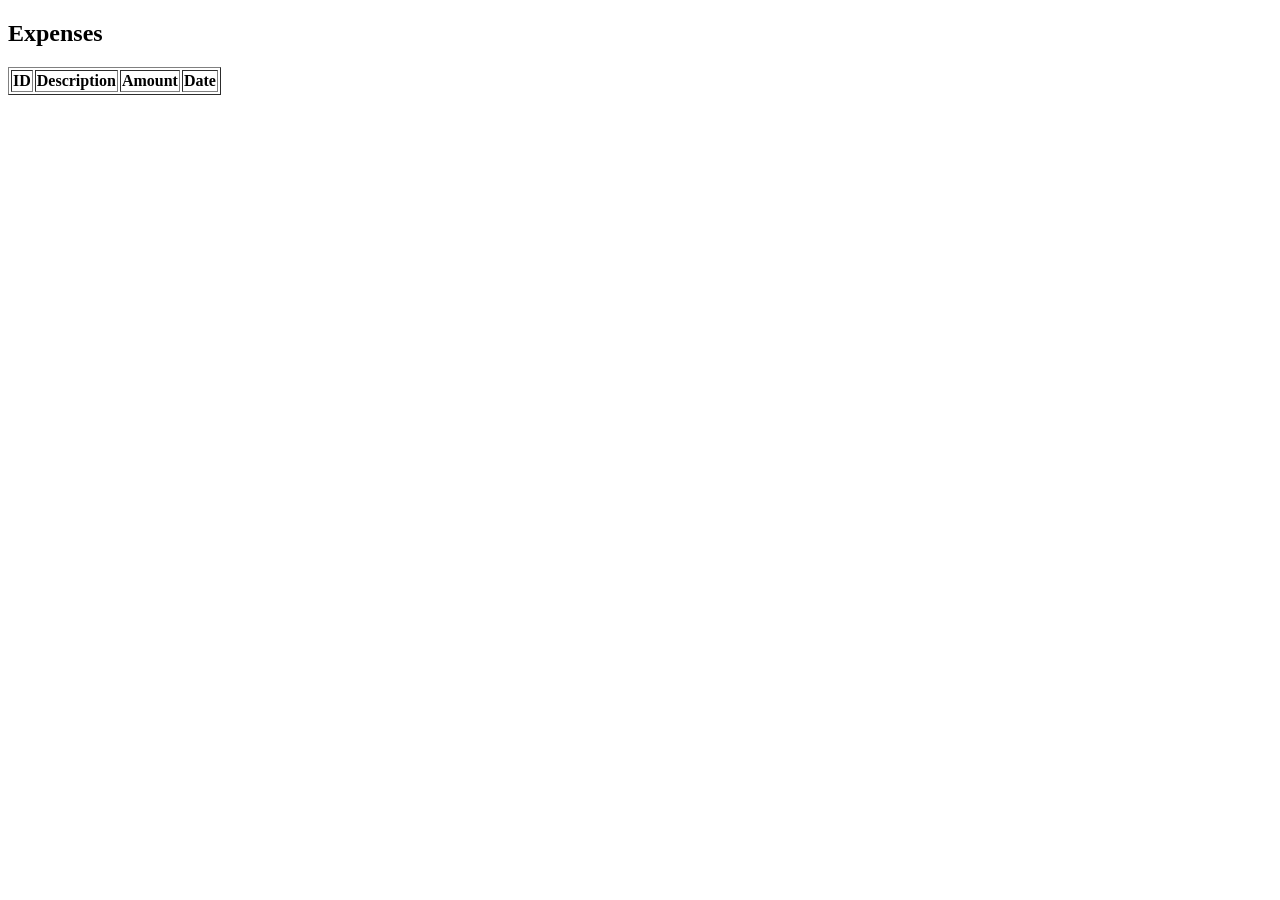
==== index.html @ ab444b0d "Add initial expense list HTML structure" ====
<!DOCTYPE html>
<html>
<head>
    <meta charset="UTF-8">
    <title>Expense List</title>
</head>
<body>
    <h2>Expenses</h2>
    <table border="1" id="expenseTable">
        <thead>
            <tr>
                <th>ID</th>
                <th>Description</th>
                <th>Amount</th>
                <th>Date</th>
            </tr>
        </thead>
        <tbody>
        </tbody>
    </table>

    <script>
    fetch('https://te.infinityfreeapp.com/expense.php')
    .then(response => response.json())
    .then(data => {
        let tbody = document.getElementById('expenseTable').querySelector('tbody');
        data.forEach(item => {
            let tr = document.createElement('tr');
            tr.innerHTML = `
                <td>${item.id}</td>
                <td>${item.description}</td>
                <td>${item.amount}</td>
                <td>${item.date}</td>
            `;
            tbody.appendChild(tr);
        });
    })
    .catch(err => {
        console.error('Fetch error:', err);
    });
    </script>
</body>
</html>
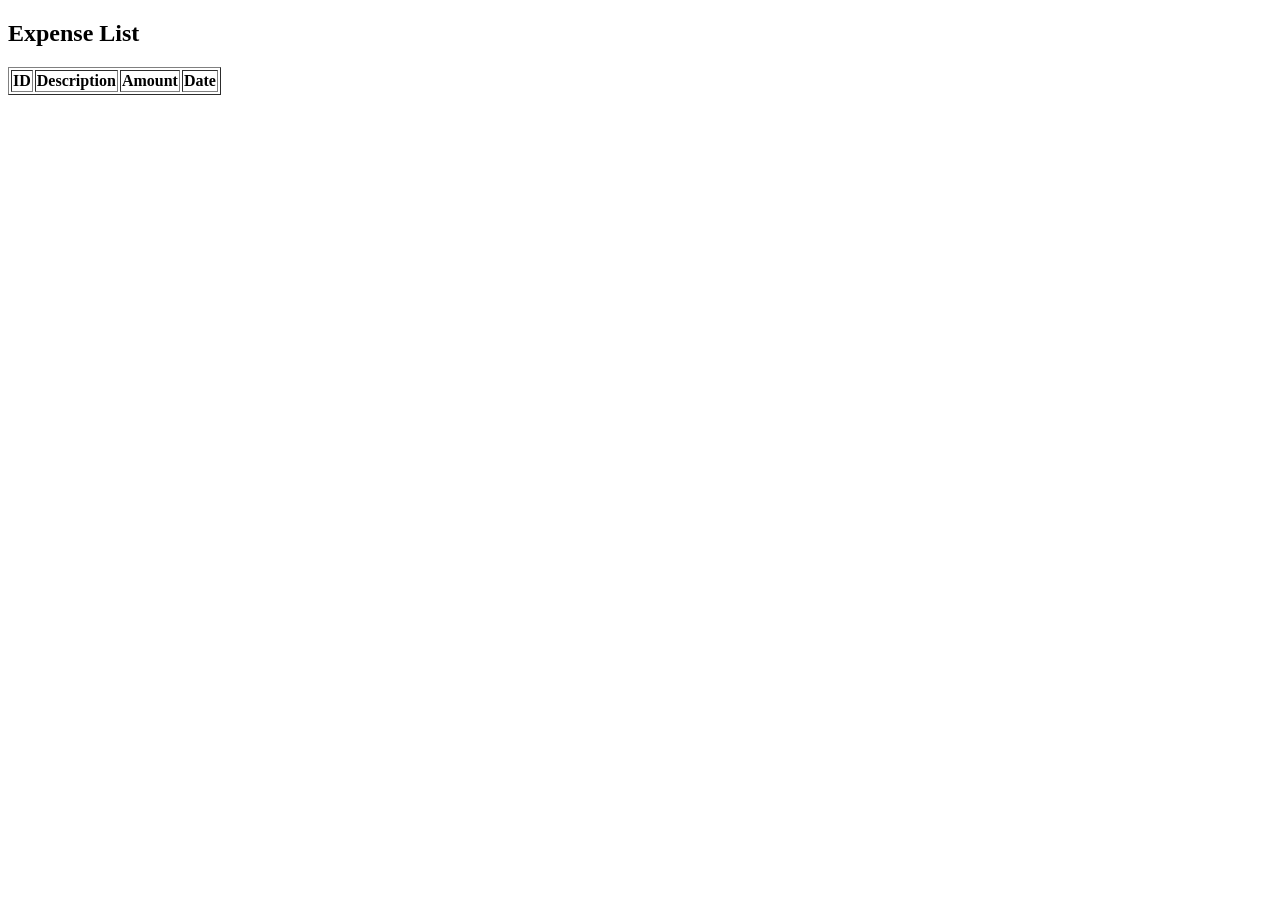
==== commit 5982e725: "Refactor expense table and fetch logic" ====
--- a/index.html
+++ b/index.html
@@ -5,39 +5,46 @@
     <title>Expense List</title>
 </head>
 <body>
-    <h2>Expenses</h2>
-    <table border="1" id="expenseTable">
-        <thead>
+
+<h2>Expense List</h2>
+
+<table border="1" id="expenseTable">
+    <thead>
+        <tr>
+            <th>ID</th>
+            <th>Description</th>
+            <th>Amount</th>
+            <th>Date</th>
+        </tr>
+    </thead>
+    <tbody></tbody>
+</table>
+
+<script>
+const proxy = "https://api.allorigins.win/raw?url=";
+const apiURL = "https://te.infinityfreeapp.com/expense.php";
+
+fetch(proxy + encodeURIComponent(apiURL))
+.then(response => response.json())
+.then(data => {
+    let tbody = document.querySelector("#expenseTable tbody");
+
+    data.forEach(item => {
+        let row = `
             <tr>
-                <th>ID</th>
-                <th>Description</th>
-                <th>Amount</th>
-                <th>Date</th>
-            </tr>
-        </thead>
-        <tbody>
-        </tbody>
-    </table>
-
-    <script>
-    fetch('https://te.infinityfreeapp.com/expense.php')
-    .then(response => response.json())
-    .then(data => {
-        let tbody = document.getElementById('expenseTable').querySelector('tbody');
-        data.forEach(item => {
-            let tr = document.createElement('tr');
-            tr.innerHTML = `
                 <td>${item.id}</td>
                 <td>${item.description}</td>
                 <td>${item.amount}</td>
                 <td>${item.date}</td>
-            `;
-            tbody.appendChild(tr);
-        });
-    })
-    .catch(err => {
-        console.error('Fetch error:', err);
+            </tr>
+        `;
+        tbody.innerHTML += row;
     });
-    </script>
+})
+.catch(error => {
+    console.error("Fetch error:", error);
+});
+</script>
+
 </body>
 </html>
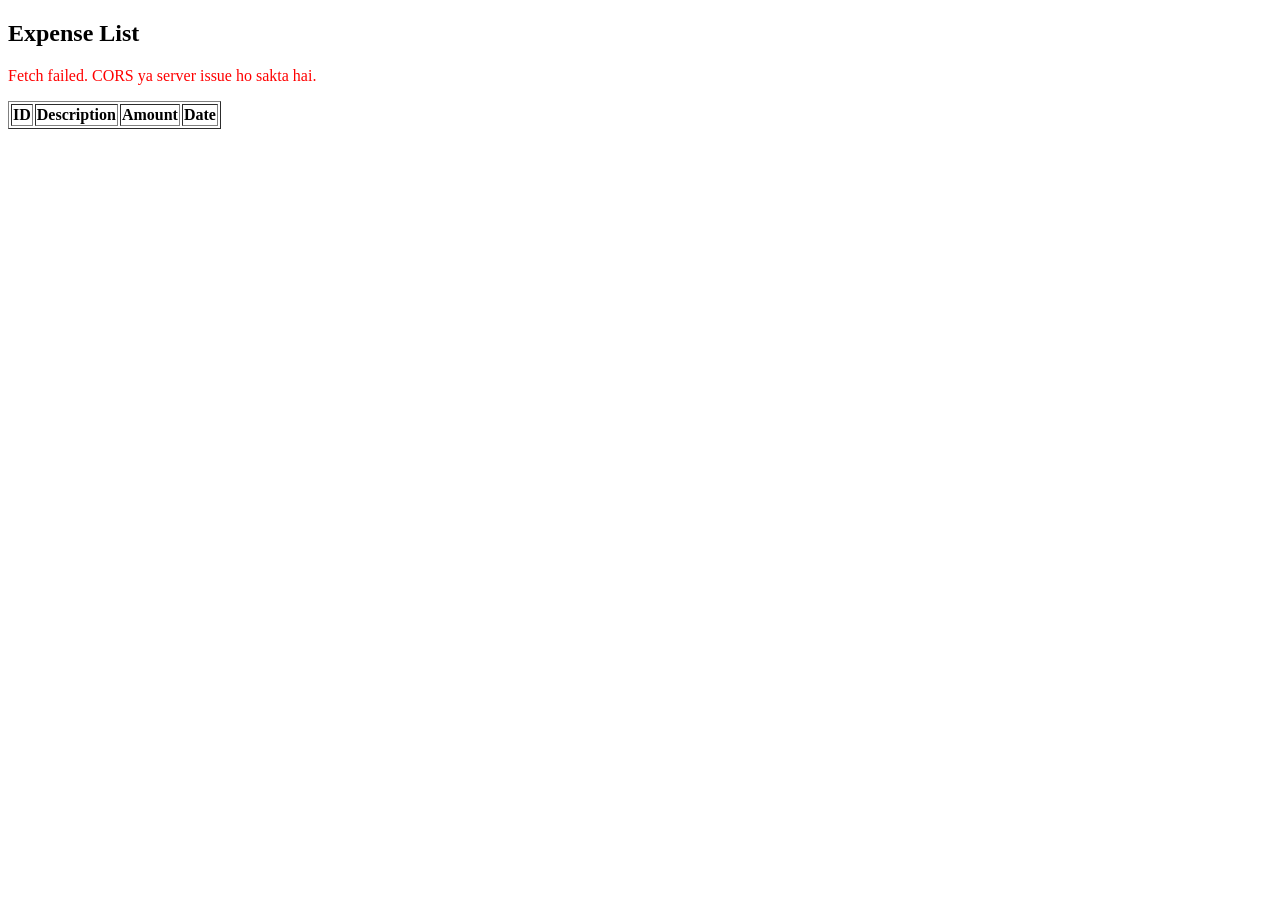
==== commit 50d0cfb9: "Refactor fetch handling for expense data" ====
--- a/index.html
+++ b/index.html
@@ -7,6 +7,8 @@
 <body>
 
 <h2>Expense List</h2>
+
+<p id="message" style="color:red;"></p>
 
 <table border="1" id="expenseTable">
     <thead>
@@ -21,29 +23,58 @@
 </table>
 
 <script>
+
 const proxy = "https://api.allorigins.win/raw?url=";
 const apiURL = "https://te.infinityfreeapp.com/expense.php";
 
 fetch(proxy + encodeURIComponent(apiURL))
-.then(response => response.json())
-.then(data => {
-    let tbody = document.querySelector("#expenseTable tbody");
+.then(response => response.text())
+.then(text => {
 
-    data.forEach(item => {
-        let row = `
-            <tr>
-                <td>${item.id}</td>
-                <td>${item.description}</td>
-                <td>${item.amount}</td>
-                <td>${item.date}</td>
-            </tr>
-        `;
-        tbody.innerHTML += row;
-    });
+    // Check if response is HTML (error page)
+    if (text.startsWith("<")) {
+        document.getElementById("message").innerText =
+            "Server JSON return nahi kar raha. Backend check karo.";
+        console.error("HTML received instead of JSON:", text);
+        return;
+    }
+
+    try {
+        const data = JSON.parse(text);
+
+        let tbody = document.querySelector("#expenseTable tbody");
+        tbody.innerHTML = "";
+
+        if (data.length === 0) {
+            document.getElementById("message").innerText = "No expense data found.";
+            return;
+        }
+
+        data.forEach(item => {
+            let row = `
+                <tr>
+                    <td>${item.id ?? ''}</td>
+                    <td>${item.description ?? ''}</td>
+                    <td>${item.amount ?? ''}</td>
+                    <td>${item.date ?? ''}</td>
+                </tr>
+            `;
+            tbody.innerHTML += row;
+        });
+
+    } catch (error) {
+        document.getElementById("message").innerText =
+            "Invalid JSON format from server.";
+        console.error("JSON Parse Error:", error);
+    }
+
 })
 .catch(error => {
+    document.getElementById("message").innerText =
+        "Fetch failed. CORS ya server issue ho sakta hai.";
     console.error("Fetch error:", error);
 });
+
 </script>
 
 </body>
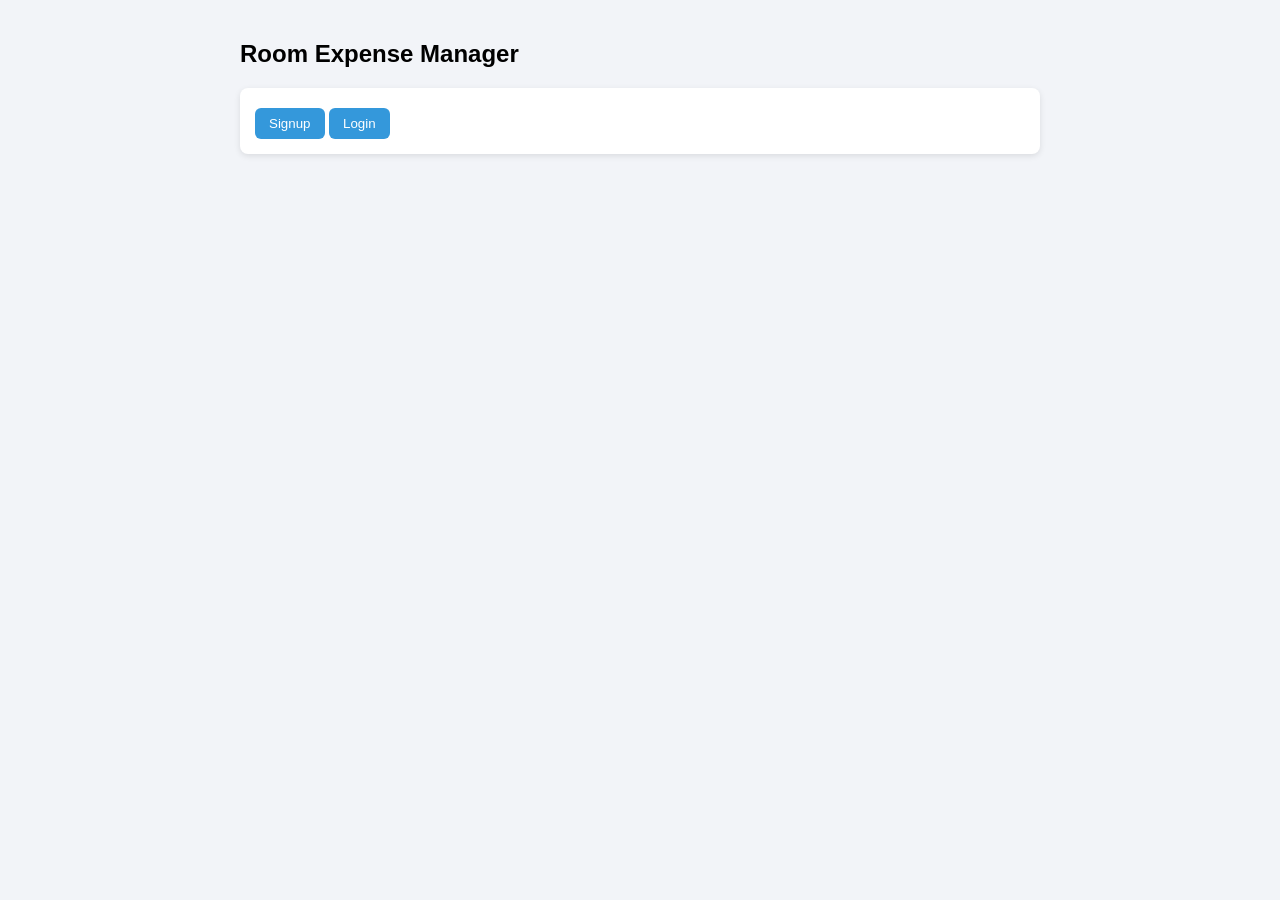
==== commit c1cdf51b: "Add files via upload" ====
--- a/index.html
+++ b/index.html
@@ -1,81 +1,17 @@
+
 <!DOCTYPE html>
 <html>
 <head>
-    <meta charset="UTF-8">
-    <title>Expense List</title>
+<title>Room Expense Manager</title>
+<link rel="stylesheet" href="style.css">
 </head>
 <body>
-
-<h2>Expense List</h2>
-
-<p id="message" style="color:red;"></p>
-
-<table border="1" id="expenseTable">
-    <thead>
-        <tr>
-            <th>ID</th>
-            <th>Description</th>
-            <th>Amount</th>
-            <th>Date</th>
-        </tr>
-    </thead>
-    <tbody></tbody>
-</table>
-
-<script>
-
-const proxy = "https://api.allorigins.win/raw?url=";
-const apiURL = "https://te.infinityfreeapp.com/expense.php";
-
-fetch(proxy + encodeURIComponent(apiURL))
-.then(response => response.text())
-.then(text => {
-
-    // Check if response is HTML (error page)
-    if (text.startsWith("<")) {
-        document.getElementById("message").innerText =
-            "Server JSON return nahi kar raha. Backend check karo.";
-        console.error("HTML received instead of JSON:", text);
-        return;
-    }
-
-    try {
-        const data = JSON.parse(text);
-
-        let tbody = document.querySelector("#expenseTable tbody");
-        tbody.innerHTML = "";
-
-        if (data.length === 0) {
-            document.getElementById("message").innerText = "No expense data found.";
-            return;
-        }
-
-        data.forEach(item => {
-            let row = `
-                <tr>
-                    <td>${item.id ?? ''}</td>
-                    <td>${item.description ?? ''}</td>
-                    <td>${item.amount ?? ''}</td>
-                    <td>${item.date ?? ''}</td>
-                </tr>
-            `;
-            tbody.innerHTML += row;
-        });
-
-    } catch (error) {
-        document.getElementById("message").innerText =
-            "Invalid JSON format from server.";
-        console.error("JSON Parse Error:", error);
-    }
-
-})
-.catch(error => {
-    document.getElementById("message").innerText =
-        "Fetch failed. CORS ya server issue ho sakta hai.";
-    console.error("Fetch error:", error);
-});
-
-</script>
-
+<div class="container">
+<h2>Room Expense Manager</h2>
+<div class="card">
+<a href="signup.html"><button>Signup</button></a>
+<a href="login.html"><button>Login</button></a>
+</div>
+</div>
 </body>
 </html>
--- a/style.css
+++ b/style.css
@@ -0,0 +1,43 @@
+
+body{
+font-family:Arial;
+background:#f2f4f8;
+margin:0;
+padding:20px;
+}
+
+.container{
+max-width:800px;
+margin:auto;
+}
+
+.card{
+background:white;
+padding:15px;
+margin-top:10px;
+border-radius:8px;
+box-shadow:0 2px 6px rgba(0,0,0,0.1);
+}
+
+button{
+padding:8px 14px;
+border:none;
+border-radius:6px;
+background:#3498db;
+color:white;
+cursor:pointer;
+margin-top:5px;
+}
+
+input,select{
+width:100%;
+padding:8px;
+margin-top:6px;
+margin-bottom:10px;
+border-radius:6px;
+border:1px solid #ccc;
+}
+
+@media(max-width:600px){
+button{width:100%;}
+}
